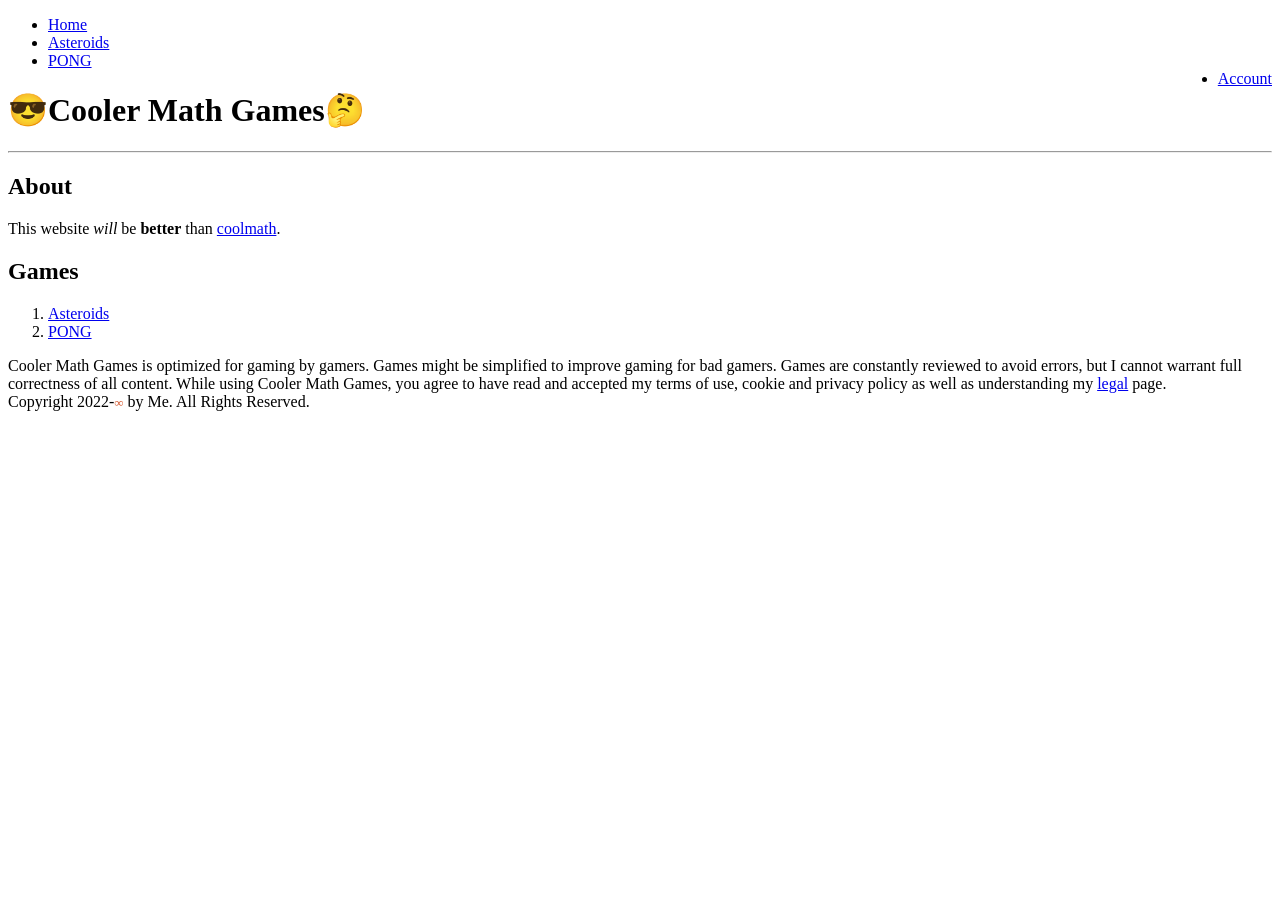
==== html/index.html @ 8129fd0d "updated file locations" ====
<!-- Hello Inspect Element :D -->
<!DOCTYPE html>
<html lang="en">
<head>
    <meta charset="UTF-8">
    <meta http-equiv="X-UA-Compatible" content="IE=edge">
    <meta name="viewport" content="width=device-width, initial-scale=1.0">
    <link rel="icon" type="image/png" href="png/icon.png"/>
    <link rel="apple-touch-icon" sizes="128x128" href="png/high_def_icon.png"/>
    <link href="main.css" rel="stylesheet">
    <title>Cooler Math</title>
</head>
<body>
    <div id="page-container">
        <div id="content-wrap">
            <nav>
                <ul id="rcorners1">
                    <li><a href="index.html">Home</a></li>
                    <li><a href="asteroids.html">Asteroids</a></li>
                    <li><a href="pong.html">PONG</a></li>
                    <li style="float: right"><a href="account.html">Account</a></li>
                </ul>
            </nav>
            <div id="title">
                <h1>😎Cooler Math Games<span style="cursor:wait">🤔</span></h1>
            </div>
            <hr>
            <h2>About</h2>
            <p>
                This website <i>will</i> <!-- <i> is the same as <em> -->
                be <b>better</b> <!-- <b> is the same as <strong> -->
                than <a href="https://www.coolmath.com" target="_blank" title="This takes you to the worse 
                website">coolmath</a>.
            </p>
            <!--Default target is _self-->
            <h2>Games</h2>
            <ol>
                <li><a href="asteroids.html">Asteroids</a></li>
                <li><a href="pong.html">PONG</a></li>
            </ol>
        </div>
        <footer id="footer">
            <!--
            <a href="legal.html">Conditions of Use</a>
            <a href="legal.html">Privacy Notice</a>
            <a href="legal.html">Interest-Based Ads</a>
            -->
            Cooler Math Games is optimized for gaming by gamers. Games might be simplified to improve gaming for bad
            gamers. Games are constantly reviewed to avoid errors, but I cannot warrant full correctness of all
            content. While using Cooler Math Games, you agree to have read and accepted my terms of use, cookie and
            privacy policy as well as understanding my <a href="legal.html">legal</a> page.
            <br>Copyright 2022-<span style="color: #d65a31; font-size: small;">∞</span> by Me. All Rights Reserved.
        </footer>
    </div>
</body>
</html>

<!--lorem + [Tab] to make sample text-->
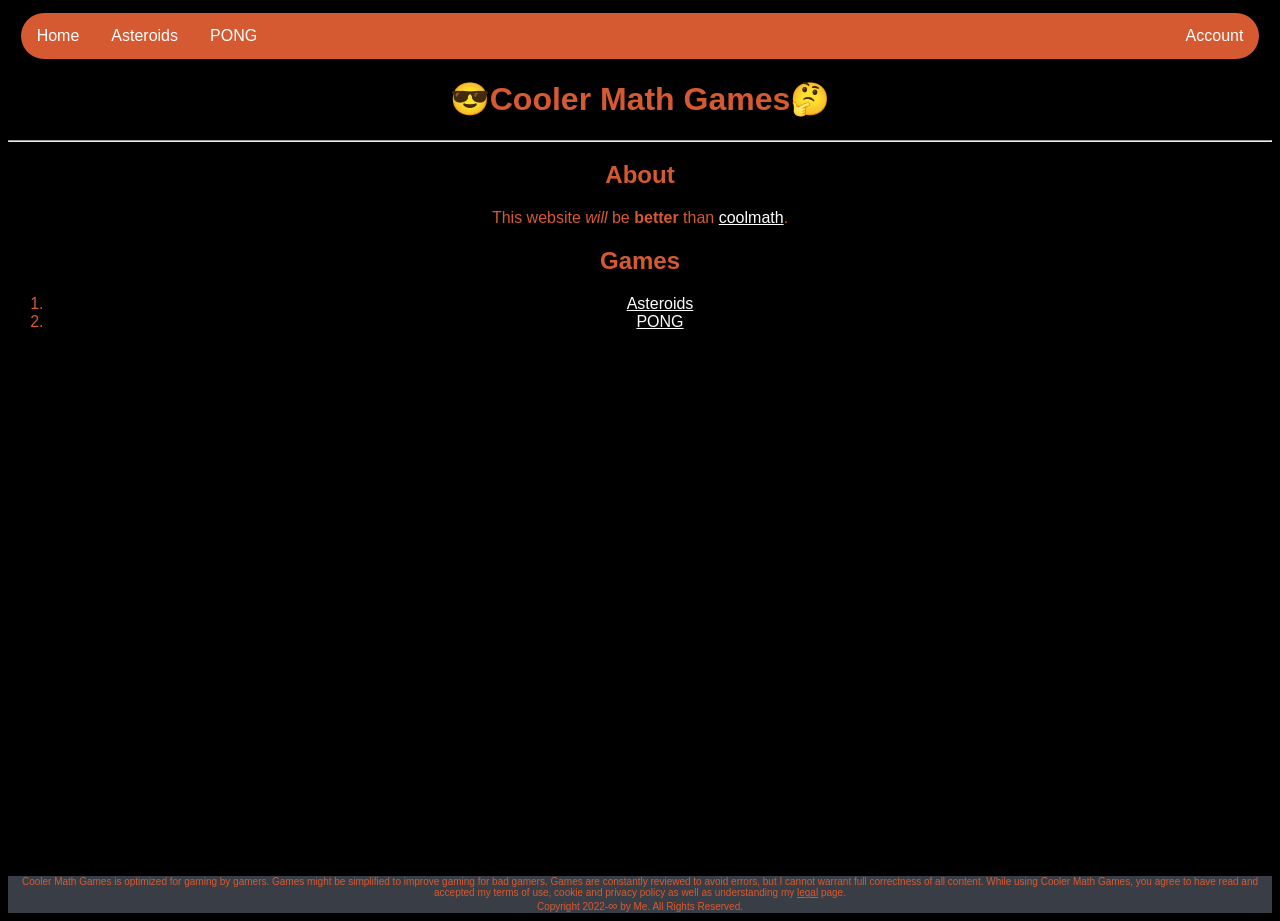
==== commit 6c8d3bd4: "fixed file paths" ====
--- a/html/index.html
+++ b/html/index.html
@@ -5,9 +5,9 @@
     <meta charset="UTF-8">
     <meta http-equiv="X-UA-Compatible" content="IE=edge">
     <meta name="viewport" content="width=device-width, initial-scale=1.0">
-    <link rel="icon" type="image/png" href="png/icon.png"/>
-    <link rel="apple-touch-icon" sizes="128x128" href="png/high_def_icon.png"/>
-    <link href="main.css" rel="stylesheet">
+    <link rel="icon" type="image/png" href="/png/icon.png"/>
+    <link rel="apple-touch-icon" sizes="128x128" href="/png/high_def_icon.png"/>
+    <link href="/css/main.css" rel="stylesheet">
     <title>Cooler Math</title>
 </head>
 <body>
@@ -15,10 +15,10 @@
         <div id="content-wrap">
             <nav>
                 <ul id="rcorners1">
-                    <li><a href="index.html">Home</a></li>
-                    <li><a href="asteroids.html">Asteroids</a></li>
-                    <li><a href="pong.html">PONG</a></li>
-                    <li style="float: right"><a href="account.html">Account</a></li>
+                    <li><a href="/html/index.html">Home</a></li>
+                    <li><a href="/html/asteroids.html">Asteroids</a></li>
+                    <li><a href="/html/pong.html">PONG</a></li>
+                    <li style="float: right"><a href="/html/account.html">Account</a></li>
                 </ul>
             </nav>
             <div id="title">
@@ -35,20 +35,20 @@
             <!--Default target is _self-->
             <h2>Games</h2>
             <ol>
-                <li><a href="asteroids.html">Asteroids</a></li>
-                <li><a href="pong.html">PONG</a></li>
+                <li><a href="/html/asteroids.html">Asteroids</a></li>
+                <li><a href="/html/pong.html">PONG</a></li>
             </ol>
         </div>
         <footer id="footer">
             <!--
-            <a href="legal.html">Conditions of Use</a>
-            <a href="legal.html">Privacy Notice</a>
-            <a href="legal.html">Interest-Based Ads</a>
+            <a href="/html/legal.html">Conditions of Use</a>
+            <a href="/html/legal.html">Privacy Notice</a>
+            <a href="/html/legal.html">Interest-Based Ads</a>
             -->
             Cooler Math Games is optimized for gaming by gamers. Games might be simplified to improve gaming for bad
             gamers. Games are constantly reviewed to avoid errors, but I cannot warrant full correctness of all
             content. While using Cooler Math Games, you agree to have read and accepted my terms of use, cookie and
-            privacy policy as well as understanding my <a href="legal.html">legal</a> page.
+            privacy policy as well as understanding my <a href="/html/legal.html">legal</a> page.
             <br>Copyright 2022-<span style="color: #d65a31; font-size: small;">∞</span> by Me. All Rights Reserved.
         </footer>
     </div>
--- a/css/main.css
+++ b/css/main.css
@@ -0,0 +1,90 @@
+/** @format */
+
+ul {
+	list-style-type: none;
+	border-radius: 25px;
+	background-color: #d65a31;
+	margin: 1%;
+	padding: 0px;
+	width: auto;
+	height: auto;
+	overflow: hidden;
+}
+ul li {
+	float: left;
+}
+
+ul li a {
+	display: block;
+	color: white;
+	text-align: center;
+	padding: 14px 16px;
+	text-decoration: none;
+}
+
+/* Change the link color to #111 (black) on hover */
+ul li a:hover {
+	background-color: white; /* 393E46 */
+	color: #d65a31;
+}
+
+hr #hr_test {
+	background-color: #d65a31;
+	height: 2px;
+	border: none;
+}
+
+#page-container {
+	position: relative;
+	min-height: 100vh;
+}
+
+#content-wrap {
+	padding-bottom: fit-content(
+		20em
+	); /* Footer height [2.5rem][auto][fit-content(20em)]*/
+}
+
+#footer {
+	position: absolute;
+	bottom: 0;
+	width: 100%;
+	height: fit-content(20em); /* Footer height */
+	background-color: #393e46;
+	text-align: center;
+	font-size: x-small;
+}
+
+body {
+  cursor: url("/png/cursor.png"), auto;
+	font-family: sans-serif; /* [sans-serif][Papyrus] */
+	background-color: black;
+	color: #d65a31;
+	text-align: center;
+}
+
+h1 {
+	text-align: center;
+}
+
+a {
+	color: white;
+}
+
+footer a {
+	color: #d65a31;
+}
+
+#start {
+	text-align: center;
+	animation: fade 1s ease-in 0s infinite alternate-reverse forwards;
+}
+
+@keyframes fade {
+	0% {
+		opacity: 0.25;
+	}
+	100% {
+		opacity: 1;
+	}
+}
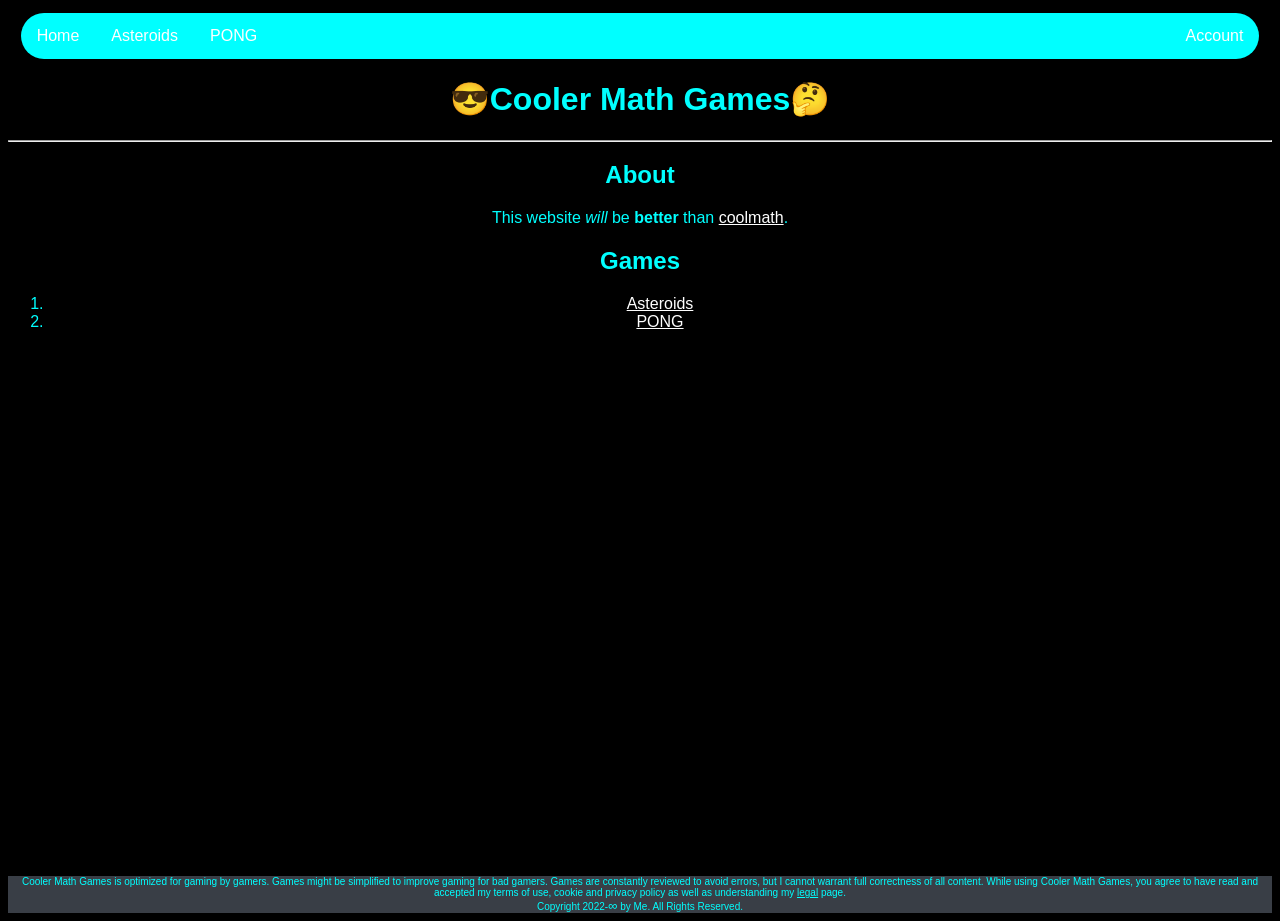
==== commit 9cba8634: "changed color from #d65a31 to aqua" ====
--- a/html/index.html
+++ b/html/index.html
@@ -1,58 +1,66 @@
 <!-- Hello Inspect Element :D -->
 <!DOCTYPE html>
 <html lang="en">
+
 <head>
-    <meta charset="UTF-8">
-    <meta http-equiv="X-UA-Compatible" content="IE=edge">
-    <meta name="viewport" content="width=device-width, initial-scale=1.0">
-    <link rel="icon" type="image/png" href="/png/icon.png"/>
-    <link rel="apple-touch-icon" sizes="128x128" href="/png/high_def_icon.png"/>
-    <link href="/css/main.css" rel="stylesheet">
+    <meta charset="UTF-8" />
+    <meta http-equiv="X-UA-Compatible" content="IE=edge" />
+    <meta name="viewport" content="width=device-width, initial-scale=1.0" />
+    <link rel="icon" type="image/png" href="/png/icon.png" />
+    <link rel="apple-touch-icon" sizes="128x128" href="/png/high_def_icon.png" />
+    <link href="/css/main.css" rel="stylesheet" />
     <title>Cooler Math</title>
 </head>
+
 <body>
     <div id="page-container">
         <div id="content-wrap">
             <nav>
                 <ul id="rcorners1">
-                    <li><a href="/html/index.html">Home</a></li>
-                    <li><a href="/html/asteroids.html">Asteroids</a></li>
-                    <li><a href="/html/pong.html">PONG</a></li>
-                    <li style="float: right"><a href="/html/account.html">Account</a></li>
+                    <li><a href="index.html">Home</a></li>
+                    <li><a href="asteroids.html">Asteroids</a></li>
+                    <li><a href="pong.html">PONG</a></li>
+                    <li style="float: right"><a href="account.html">Account</a></li>
                 </ul>
             </nav>
             <div id="title">
-                <h1>😎Cooler Math Games<span style="cursor:wait">🤔</span></h1>
+                <h1>😎Cooler Math Games<span style="cursor: wait">🤔</span></h1>
             </div>
-            <hr>
+            <hr />
             <h2>About</h2>
             <p>
-                This website <i>will</i> <!-- <i> is the same as <em> -->
-                be <b>better</b> <!-- <b> is the same as <strong> -->
-                than <a href="https://www.coolmath.com" target="_blank" title="This takes you to the worse 
-                website">coolmath</a>.
+                This website <i>will</i>
+                <!-- <i> is the same as <em> -->
+                be <b>better</b>
+                <!-- <b> is the same as <strong> -->
+                than
+                <a href="https://www.coolmath.com" target="_blank" title="This takes you to the worse website">coolmath</a>.
             </p>
             <!--Default target is _self-->
             <h2>Games</h2>
             <ol>
-                <li><a href="/html/asteroids.html">Asteroids</a></li>
-                <li><a href="/html/pong.html">PONG</a></li>
+                <li><a href="asteroids.html">Asteroids</a></li>
+                <li><a href="pong.html">PONG</a></li>
             </ol>
         </div>
         <footer id="footer">
-            <!--
-            <a href="/html/legal.html">Conditions of Use</a>
-            <a href="/html/legal.html">Privacy Notice</a>
-            <a href="/html/legal.html">Interest-Based Ads</a>
-            -->
-            Cooler Math Games is optimized for gaming by gamers. Games might be simplified to improve gaming for bad
-            gamers. Games are constantly reviewed to avoid errors, but I cannot warrant full correctness of all
-            content. While using Cooler Math Games, you agree to have read and accepted my terms of use, cookie and
-            privacy policy as well as understanding my <a href="/html/legal.html">legal</a> page.
-            <br>Copyright 2022-<span style="color: #d65a31; font-size: small;">∞</span> by Me. All Rights Reserved.
+<!--
+<a href="/html/legal.html">Conditions of Use</a>
+<a href="/html/legal.html">Privacy Notice</a>
+<a href="/html/legal.html">Interest-Based Ads</a>
+-->
+            Cooler Math Games is optimized for gaming by gamers. Games might be
+            simplified to improve gaming for bad gamers. Games are constantly
+            reviewed to avoid errors, but I cannot warrant full correctness of all
+            content. While using Cooler Math Games, you agree to have read and
+            accepted my terms of use, cookie and privacy policy as well as
+            understanding my <a href="legal.html">legal</a> page. <br />Copyright
+            2022-<span style="color: aqua; font-size: small">∞</span> by Me. All
+            Rights Reserved.
         </footer>
     </div>
 </body>
+
 </html>
 
 <!--lorem + [Tab] to make sample text-->
--- a/css/main.css
+++ b/css/main.css
@@ -1,15 +1,22 @@
 /** @format */
+
+/*
+Colors
+#d65a31 [orange]
+aqua 
+*/
 
 ul {
 	list-style-type: none;
 	border-radius: 25px;
-	background-color: #d65a31;
+	background-color: aqua;
 	margin: 1%;
 	padding: 0px;
 	width: auto;
 	height: auto;
 	overflow: hidden;
 }
+
 ul li {
 	float: left;
 }
@@ -24,12 +31,13 @@
 
 /* Change the link color to #111 (black) on hover */
 ul li a:hover {
-	background-color: white; /* 393E46 */
-	color: #d65a31;
+	background-color: white;
+	/* 393E46 */
+	color: aqua;
 }
 
 hr #hr_test {
-	background-color: #d65a31;
+	background-color: aqua;
 	height: 2px;
 	border: none;
 }
@@ -40,26 +48,27 @@
 }
 
 #content-wrap {
-	padding-bottom: fit-content(
-		20em
-	); /* Footer height [2.5rem][auto][fit-content(20em)]*/
+	padding-bottom: fit-content(20em);
+	/* Footer height [2.5rem][auto][fit-content(20em)]*/
 }
 
 #footer {
 	position: absolute;
 	bottom: 0;
 	width: 100%;
-	height: fit-content(20em); /* Footer height */
+	height: fit-content(20em);
+	/* Footer height */
 	background-color: #393e46;
 	text-align: center;
 	font-size: x-small;
 }
 
 body {
-  cursor: url("/png/cursor.png"), auto;
-	font-family: sans-serif; /* [sans-serif][Papyrus] */
+	cursor: url("/png/cool_pumpkin.png"), auto;
+	font-family: sans-serif;
+	/* [sans-serif][Papyrus] */
 	background-color: black;
-	color: #d65a31;
+	color: aqua; /* d65a31 */
 	text-align: center;
 }
 
@@ -72,7 +81,7 @@
 }
 
 footer a {
-	color: #d65a31;
+	color: aqua;
 }
 
 #start {
@@ -84,7 +93,8 @@
 	0% {
 		opacity: 0.25;
 	}
+
 	100% {
 		opacity: 1;
 	}
-}
+}
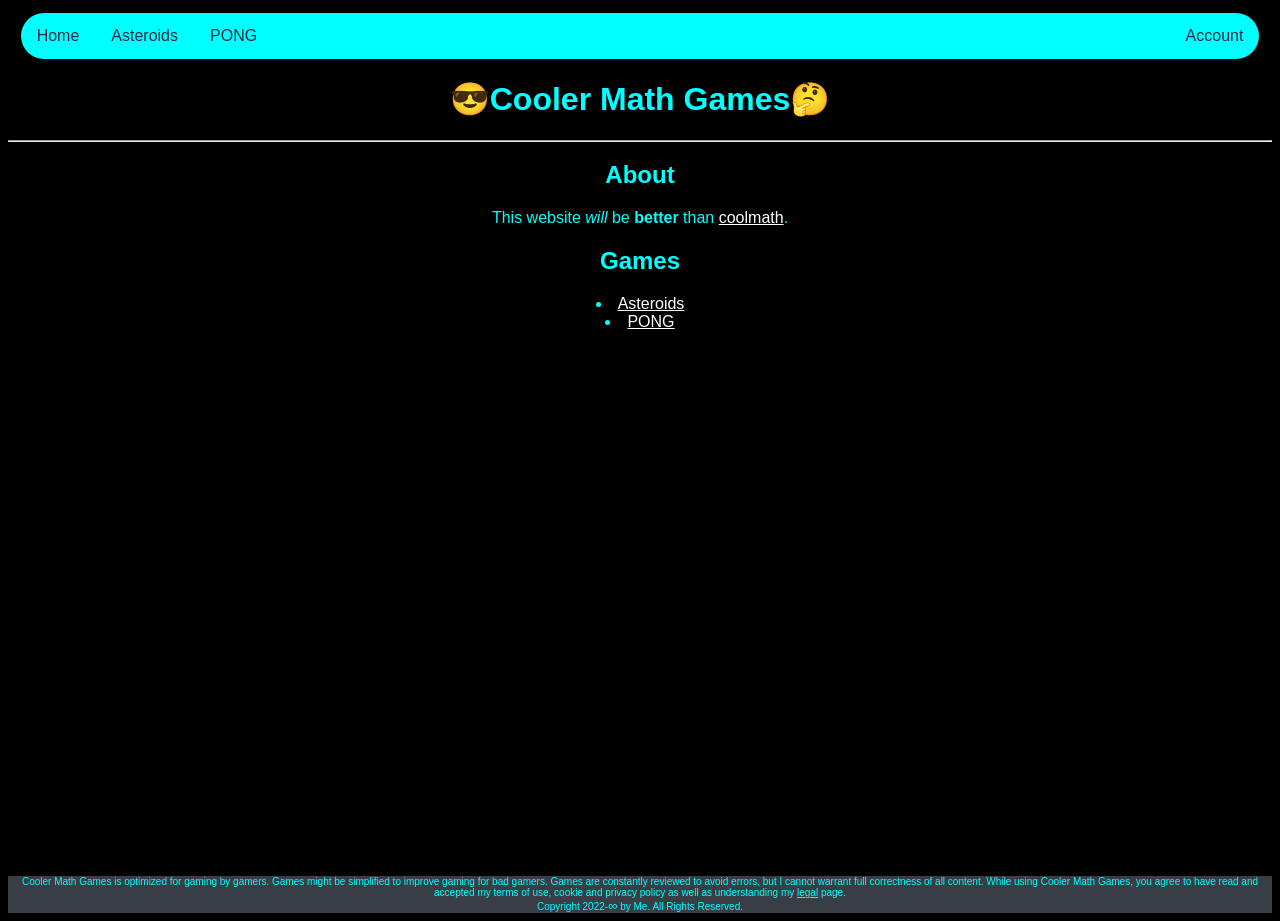
==== commit 3db6a26e: "list" ====
--- a/html/index.html
+++ b/html/index.html
@@ -38,10 +38,8 @@
             </p>
             <!--Default target is _self-->
             <h2>Games</h2>
-            <ol>
-                <li><a href="asteroids.html">Asteroids</a></li>
-                <li><a href="pong.html">PONG</a></li>
-            </ol>
+            <li><a href="asteroids.html">Asteroids</a></li>
+            <li><a href="pong.html">PONG</a></li>
         </div>
         <footer id="footer">
 <!--
--- a/css/main.css
+++ b/css/main.css
@@ -23,7 +23,7 @@
 
 ul li a {
 	display: block;
-	color: white;
+	color: #232e41;
 	text-align: center;
 	padding: 14px 16px;
 	text-decoration: none;
@@ -31,7 +31,7 @@
 
 /* Change the link color to #111 (black) on hover */
 ul li a:hover {
-	background-color: white;
+	background-color: #232e41;
 	/* 393E46 */
 	color: aqua;
 }
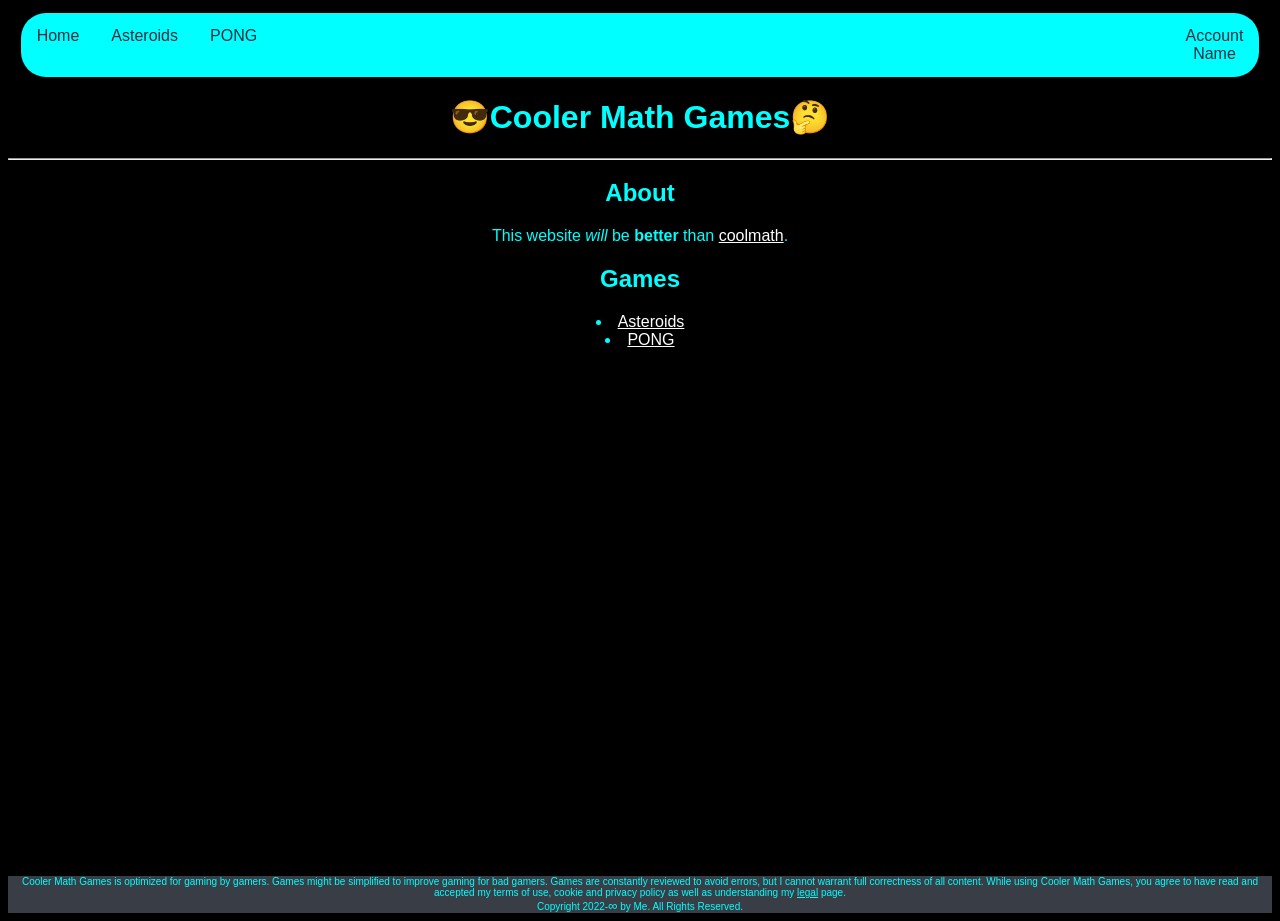
==== commit c201fed2: "index" ====
--- a/html/index.html
+++ b/html/index.html
@@ -20,13 +20,13 @@
                     <li><a href="index.html">Home</a></li>
                     <li><a href="asteroids.html">Asteroids</a></li>
                     <li><a href="pong.html">PONG</a></li>
-                    <li style="float: right"><a href="account.html">Account</a></li>
+                    <li style="float: right"><a href="account.html">Account<br>Name</a></li>
                 </ul>
             </nav>
             <div id="title">
                 <h1>😎Cooler Math Games<span style="cursor: wait">🤔</span></h1>
             </div>
-            <hr />
+            <hr/>
             <h2>About</h2>
             <p>
                 This website <i>will</i>
--- a/css/main.css
+++ b/css/main.css
@@ -6,6 +6,7 @@
 aqua 
 */
 
+/* website */
 ul {
 	list-style-type: none;
 	border-radius: 25px;
@@ -64,11 +65,12 @@
 }
 
 body {
-	cursor: url("/png/cool_pumpkin.png"), auto;
+	/*cursor: url("/png/cool_pumpkin.png"), auto;*/
 	font-family: sans-serif;
 	/* [sans-serif][Papyrus] */
 	background-color: black;
-	color: aqua; /* d65a31 */
+	color: aqua;
+	/* d65a31 */
 	text-align: center;
 }
 
@@ -97,4 +99,32 @@
 	100% {
 		opacity: 1;
 	}
-}+}
+
+/* pong */
+@font-face {
+	font-family: customfont;
+	src: url("/custom fonts/SummerPixel22Regular-jE0W7.ttf");
+}
+
+#gameContainer {
+	font-family: "customfont";
+	text-align: center;
+}
+
+#gameBoard {
+	border: 3px solid;
+}
+
+#scoreText {
+	font-size: 100px;
+}
+
+#resetBtn {
+	font-size: 22px;
+	width: 100px;
+	height: 50px;
+	border: 4px solid;
+	border-radius: 15px;
+	cursor: pointer;
+}
